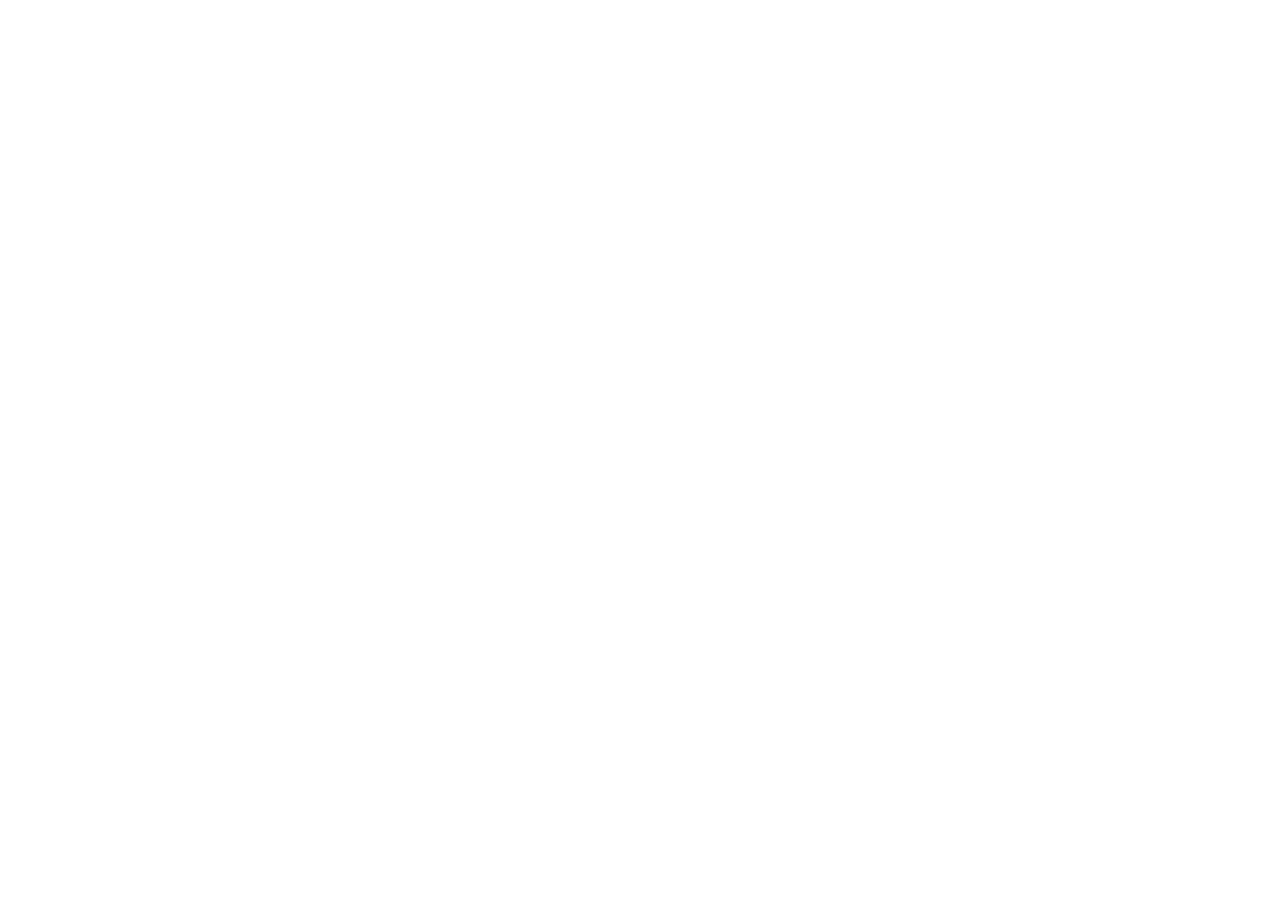
==== index.html @ 09568318 "files uploaded" ====
<!DOCTYPE html>
<html lang="en">
<head>
    <meta charset="UTF-8">
    <meta name="viewport" content="width=device-width, initial-scale=1.0">
    <title>Document</title>
</head>
<body>
    
</body>
</html>
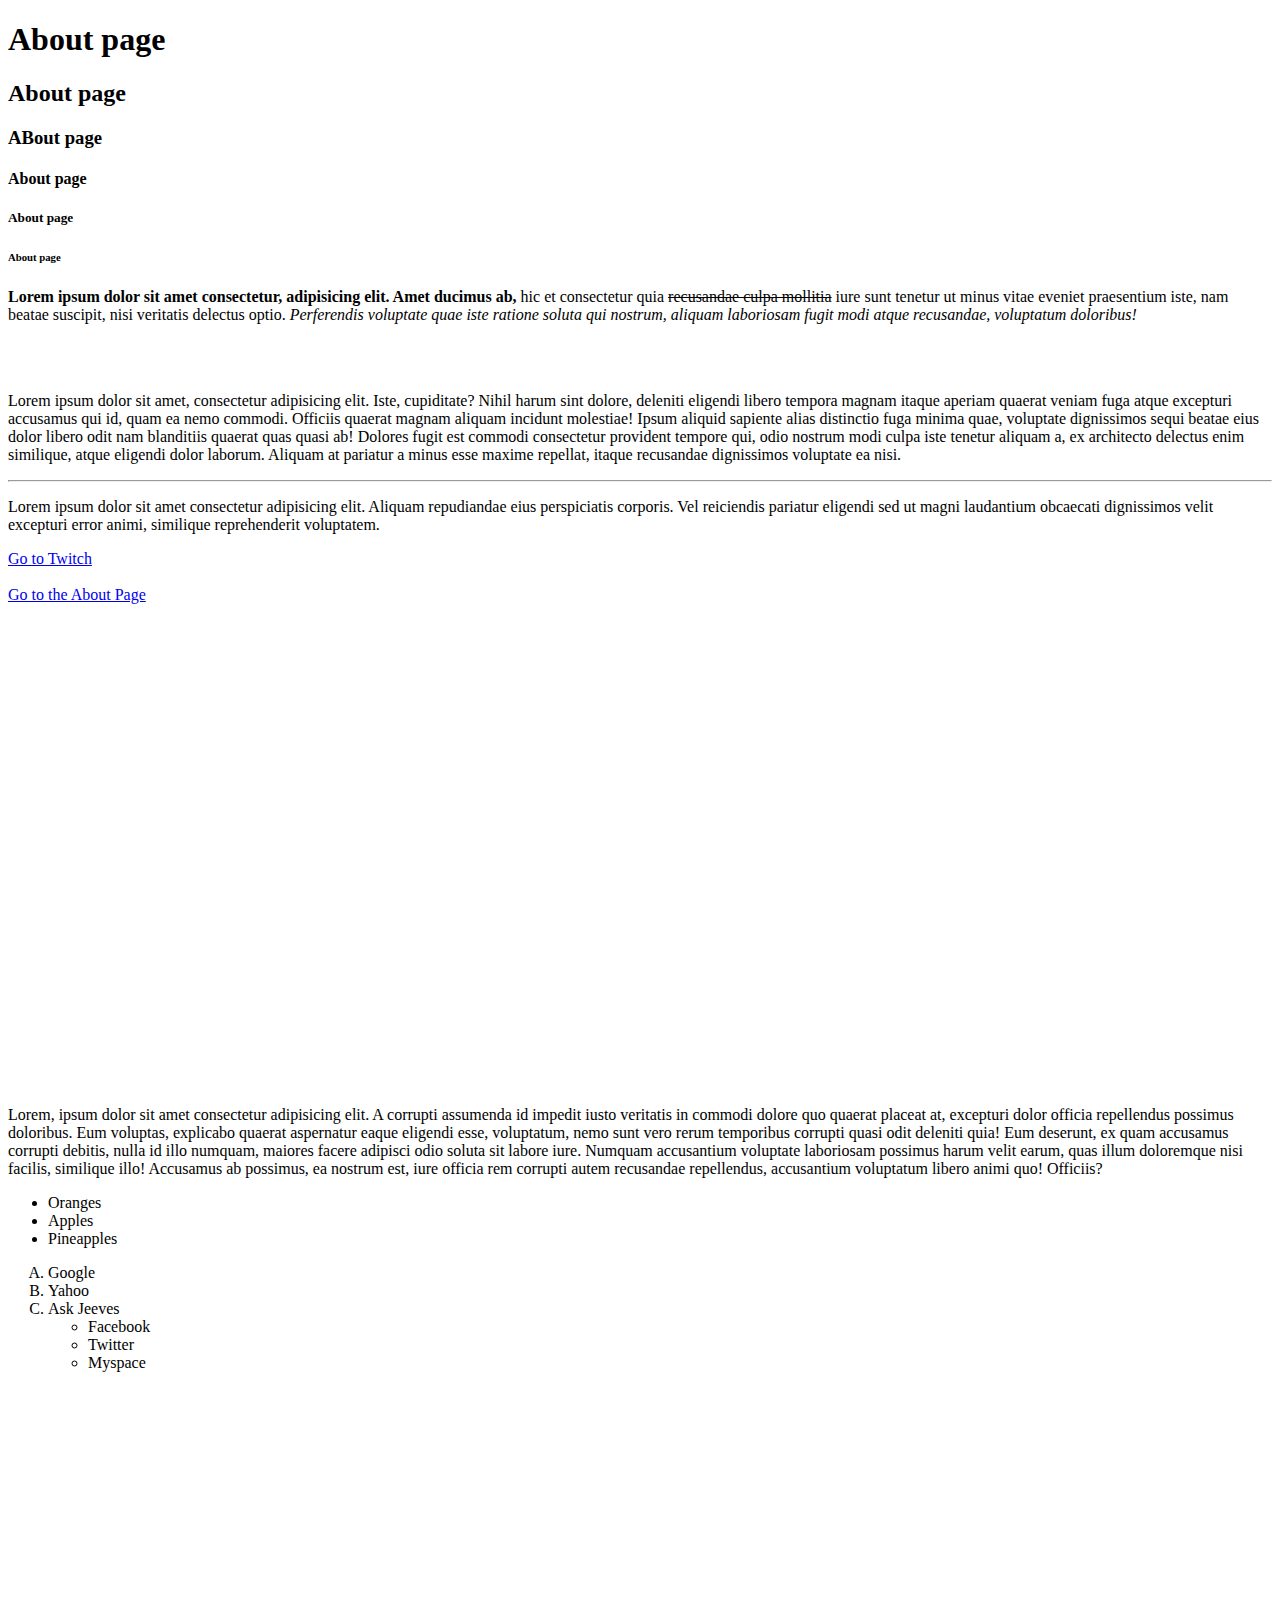
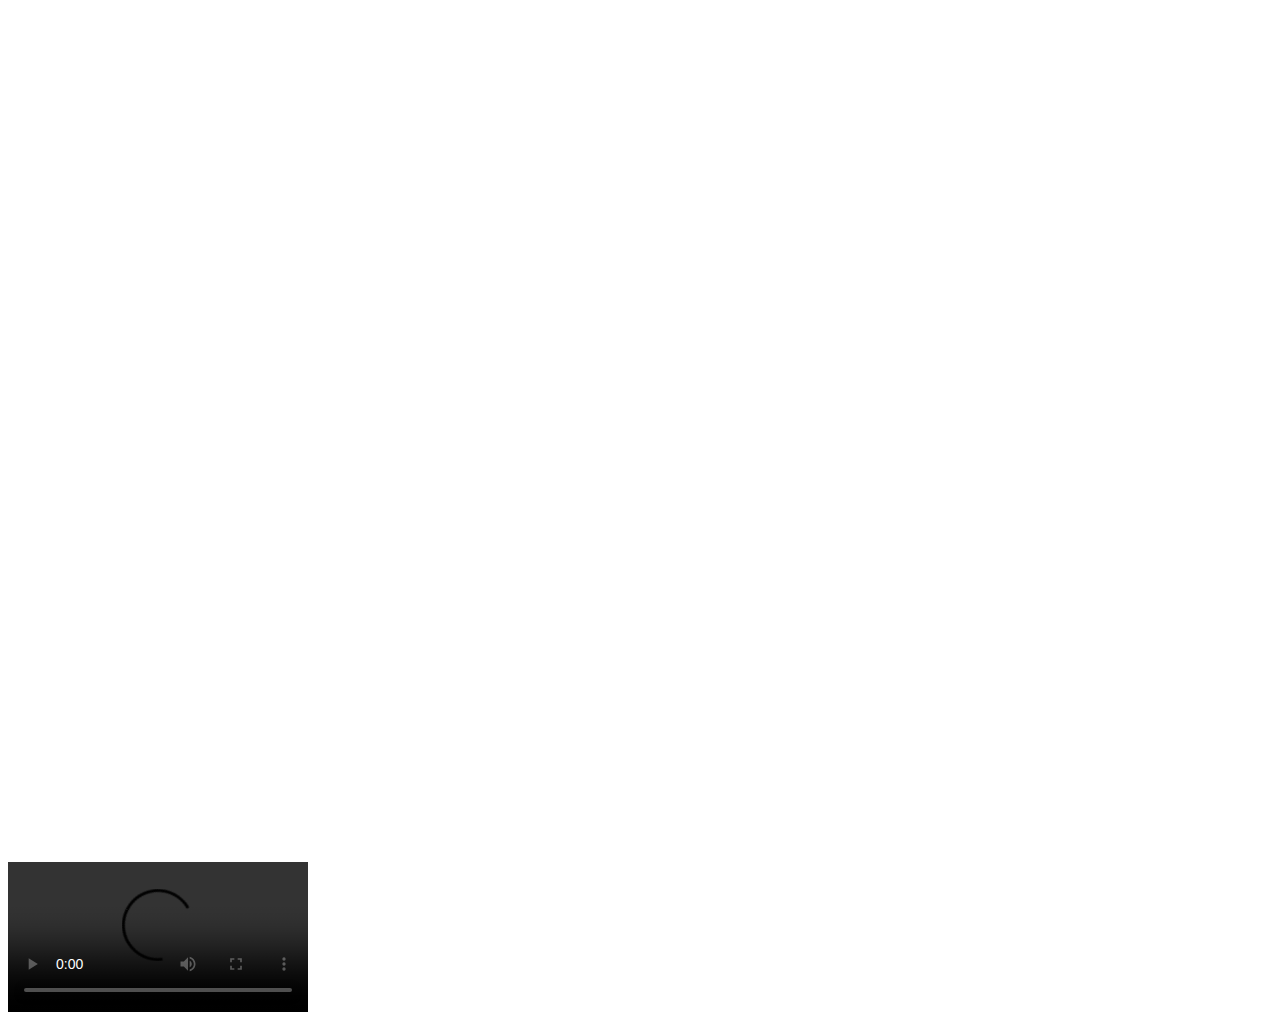
==== commit 10fc7bea: "files uploaded" ====
--- a/index.html
+++ b/index.html
@@ -6,6 +6,111 @@
     <title>Document</title>
 </head>
 <body>
+    <h1>About page</h1>
+    <h2>About page</h2>
+    <h3>ABout page</h3>
+    <h4>About page</h4>
+    <h5>About page</h5>
+    <h6>About page</h6>
+
     
+    <p> <strong>Lorem ipsum dolor sit amet consectetur, adipisicing elit. Amet ducimus ab,</strong> hic et consectetur quia <strike>recusandae culpa mollitia</strike> iure sunt tenetur ut minus vitae eveniet praesentium iste, nam beatae suscipit, nisi veritatis delectus optio. <em>Perferendis voluptate quae iste ratione soluta qui nostrum, aliquam laboriosam fugit modi atque recusandae, voluptatum doloribus!</em>   
+    </p>
+
+        <br />
+        <br />
+
+    <p>Lorem ipsum dolor sit amet, consectetur adipisicing elit. Iste, cupiditate? Nihil harum sint dolore, deleniti eligendi libero tempora magnam itaque aperiam quaerat veniam fuga atque excepturi accusamus qui id, quam ea nemo commodi. Officiis quaerat magnam aliquam incidunt molestiae! Ipsum aliquid sapiente alias distinctio fuga minima quae, voluptate dignissimos sequi beatae eius dolor libero odit nam blanditiis quaerat quas quasi ab! Dolores fugit est commodi consectetur provident tempore qui, odio nostrum modi culpa iste tenetur aliquam a, ex architecto delectus enim similique, atque eligendi dolor laborum. Aliquam at pariatur a minus esse maxime repellat, itaque recusandae dignissimos voluptate ea nisi.</p>
+
+    <hr/>
+    
+    <p>Lorem ipsum dolor sit amet consectetur adipisicing elit. Aliquam repudiandae eius perspiciatis corporis. Vel reiciendis pariatur eligendi sed ut magni laudantium obcaecati dignissimos velit excepturi error animi, similique reprehenderit voluptatem.</p>
+
+
+    <a href="https://www.twitch.tv/" target="_blank">Go to Twitch</a>
+
+    <br />
+    <br />
+
+        <!-- <a href="Public/about.html">Go to the About Page</a> -->
+
+
+        <a href="#About">Go to the About Page</a>
+        <br />
+        <br />
+        <br />
+        <br />
+        <br />
+        <br />
+        <br />
+        <br />
+        <br />
+        <br />
+        <br />
+        <br />
+        <br />
+        <br />
+        <br />
+        <br />
+        <br />
+        <br />
+        <br />
+        <br />
+        <br />
+        <br />
+        <br />
+        <br />
+        <br />
+        <br />
+        <br />
+        <br />
+
+            <p id="About">Lorem, ipsum dolor sit amet consectetur adipisicing elit. A corrupti assumenda id impedit iusto veritatis in commodi dolore quo quaerat placeat at, excepturi dolor officia repellendus possimus doloribus. Eum voluptas, explicabo quaerat aspernatur eaque eligendi esse, voluptatum, nemo sunt vero rerum temporibus corrupti quasi odit deleniti quia! Eum deserunt, ex quam accusamus corrupti debitis, nulla id illo numquam, maiores facere adipisci odio soluta sit labore iure. Numquam accusantium voluptate laboriosam possimus harum velit earum, quas illum doloremque nisi facilis, similique illo! Accusamus ab possimus, ea nostrum est, iure officia rem corrupti autem recusandae repellendus, accusantium voluptatum libero animi quo! Officiis?
+            </p>
+
+        <ul>
+            <li>Oranges</li>
+            <li>Apples</li>
+            <li>Pineapples</li>
+        </ul>
+
+        <ol type="A">
+            <li>Google</li>
+            <li>Yahoo</li>
+            <li>Ask Jeeves</li>
+                <ul>
+                    <li>Facebook</li>
+                    <li>Twitter</li>
+                    <li>Myspace</li>
+                </ul>
+        </ol>
+
+        <br />
+        <br />
+        <br />
+        <br />
+        <br />
+
+        <iframe 
+            width="2114" 
+            height="872" 
+            src="https://www.youtube.com/embed/X_XGxzMrq04" 
+            frameborder="0" 
+            allow="accelerometer; autoplay; clipboard-write; encrypted-media; gyroscope; picture-in-picture" 
+            allowfullscreen>
+        </iframe>
+
+        <br />
+        <br />
+        <br />
+        <br />
+        <br />
+        <br />
+        <br />
+
+        <video controls autoplay>
+            <source src="/Public/Video.mp4" type="video/mp4">
+        </video>
+
 </body>
 </html>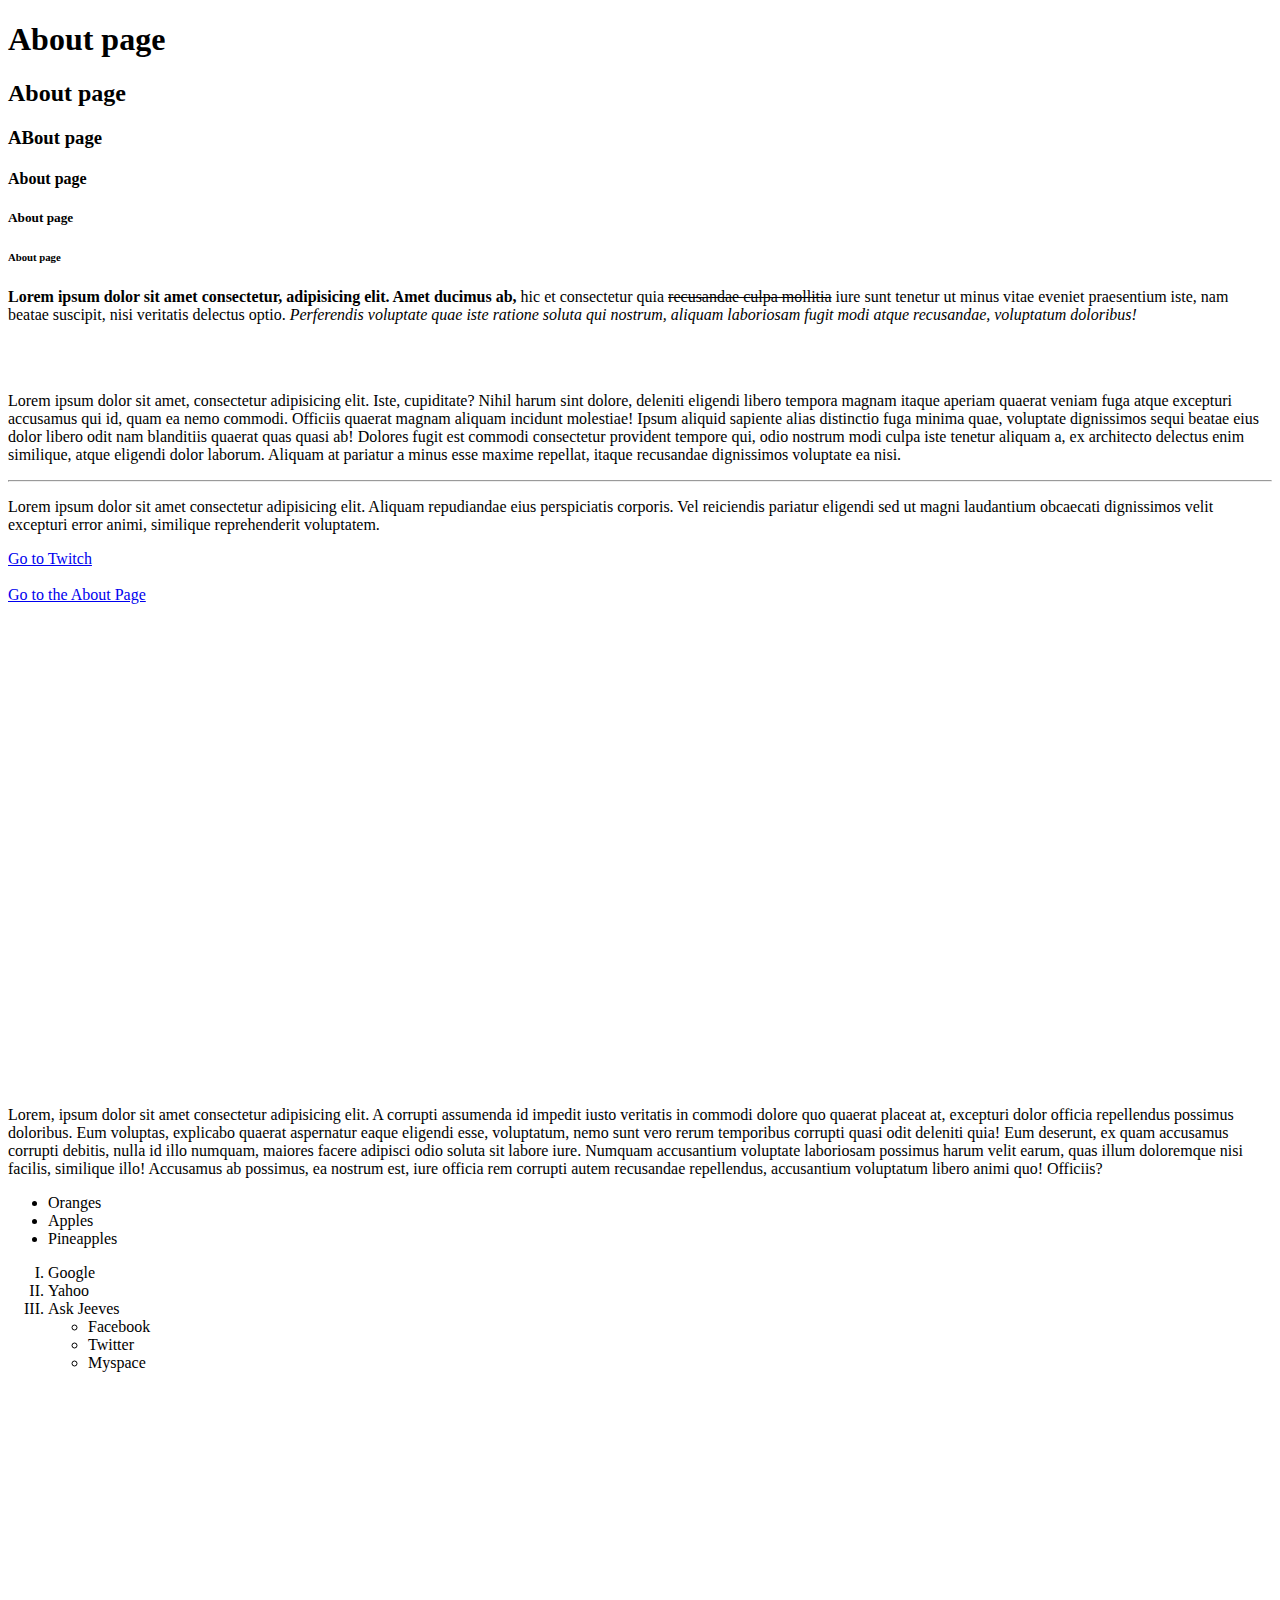
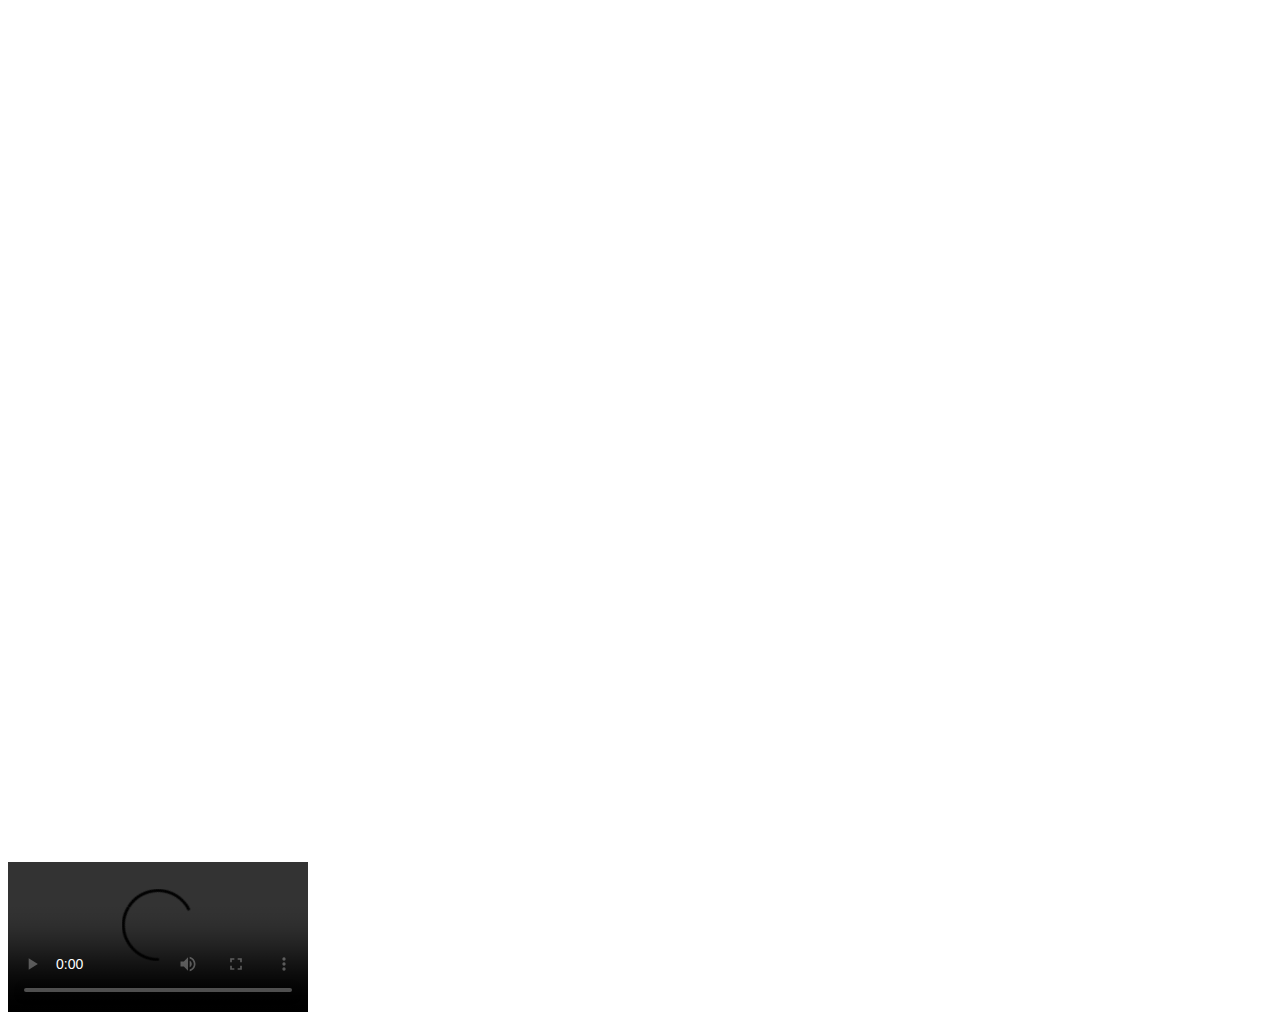
==== commit e909110f: "files uploaded" ====
--- a/index.html
+++ b/index.html
@@ -74,7 +74,7 @@
             <li>Pineapples</li>
         </ul>
 
-        <ol type="A">
+        <ol type="I">
             <li>Google</li>
             <li>Yahoo</li>
             <li>Ask Jeeves</li>
